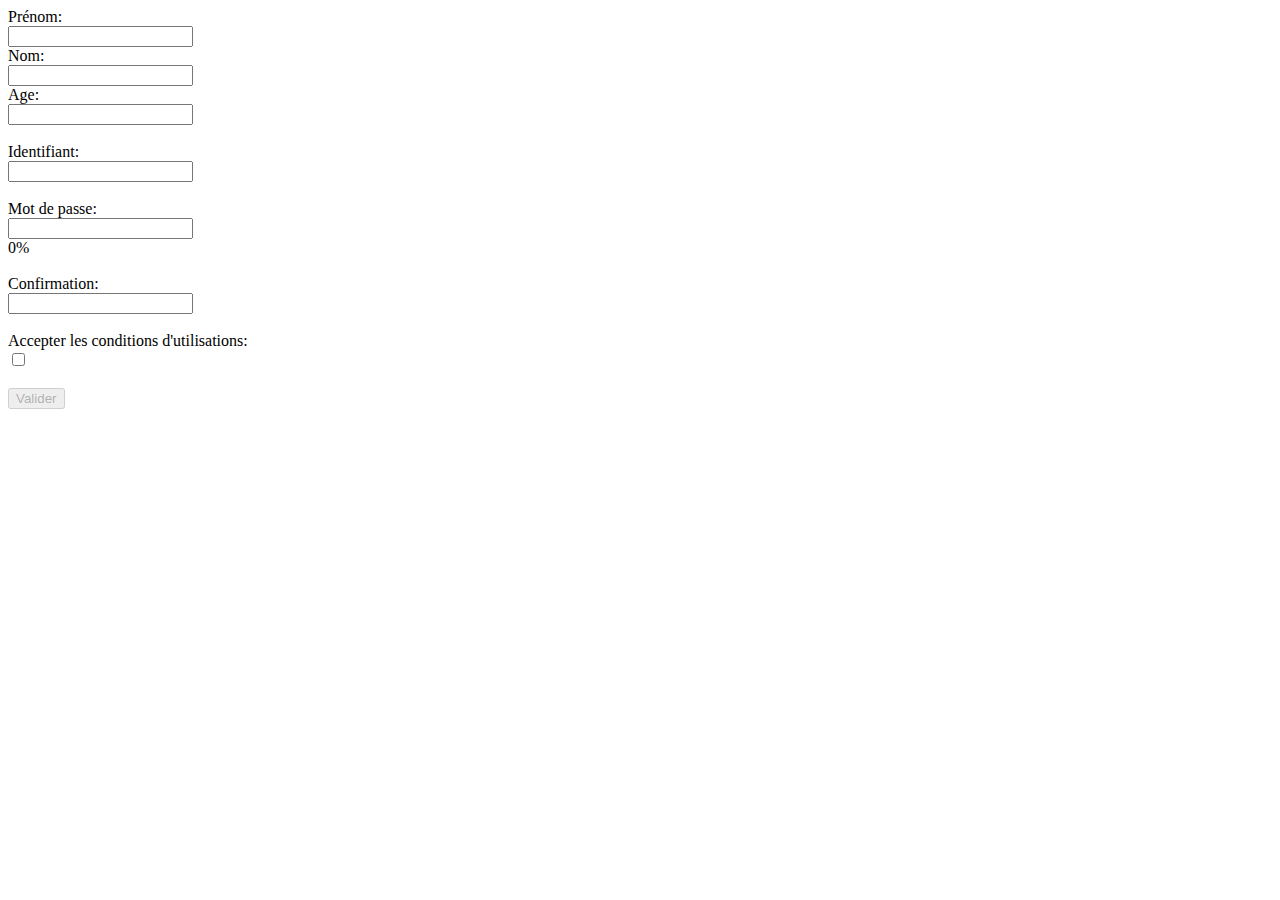
==== TP2GABOLDE_PETRINI_G1S4/v2.html @ 79c1fb71 "Début" ====
<!DOCTYPE html>
<meta name="robots" content="noindex">
<html>
  <head>
    <meta charset="utf-8">
    <meta name="viewport" content="width=device-width">
    <title>TP Horloge</title>
    <link rel="stylesheet" type="text/css" href="style.css"/>
  </head>

  <body>
    <form action="#" method="POST">
        <label for="Prenom"> Prénom:</label></br>
        <input type="text" name="Prenom"/> </br>
        
      
        <label for="Nom"> Nom:</label></br>
        <input type="text" name="Nom"/></br>
        
        <label for="Age"> Age:</label> </br>
        <input type="number" name="Age"/></br>
        <div class="divVerif"> Vous devez être majeur </div> </br>

        <label for="Id"> Identifiant:</label></br>
        <input type="text" name="Identifiant"/></br>
        <div class="divVerif"> L'identifiant doit être composé de moins de 12 caractères, seulement des lettres </div> </br>
        
        <label for="pwd"> Mot de passe:</label></br>
        <input type="password" name="pwd"/></br>
        <div id="pourcentage"> 0% </div>
        <div class="divVerif"> Le mot de passe doit faire au moins 8 caractère, avec une majuscule, une minuscule et un chiffre 
        </div> </br>

        <label for="pwd2"> Confirmation:</label></br>
        <input type="password" name="pwd2"/></br>
        <div class="divVerif"> Ce mot de passe n'est pas le même que le premier </div> </br>

        <label for="Accepter"> Accepter les conditions d'utilisations:</label></br>
        <input type="checkbox" name="Identifiant"/></br>
        <div class="divVerif"> Vous devez accepter les CGU </div> </br>

        <input disabled="true" type="button" value="Valider" />
    </form>

    <script type="text/javascript" src="javascript.js"></script>
  </body>
</html>
---- TP2GABOLDE_PETRINI_G1S4/style.css ----
.erreur {border: solid 2px red;}
.bien{border: solid 2px green;}
.divVerif{color: red; font-size: 12px; display: none;}
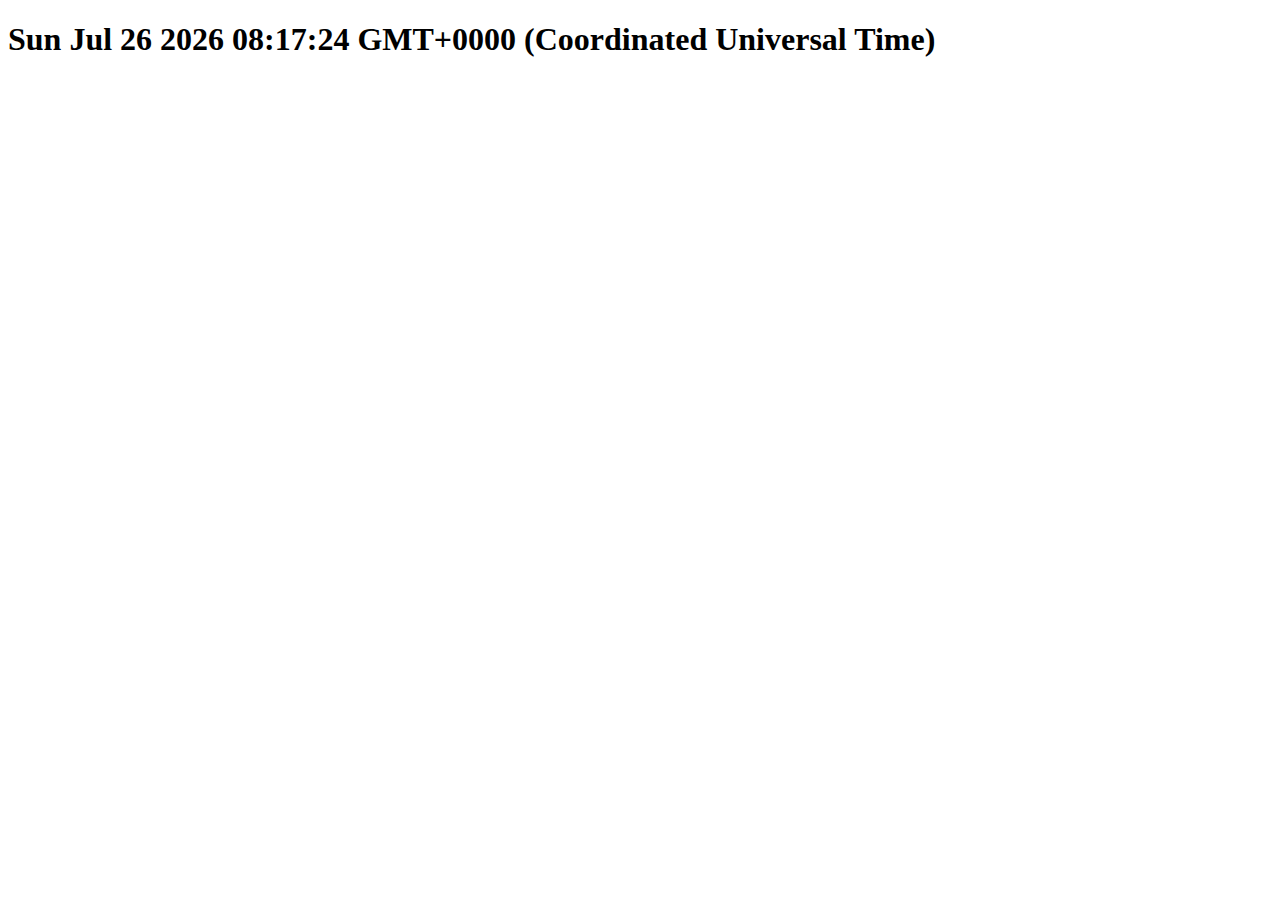
==== commit d4cf82cb: "Résolution TP1" ====
--- a/TP2GABOLDE_PETRINI_G1S4/v2.html
+++ b/TP2GABOLDE_PETRINI_G1S4/v2.html
@@ -1,5 +1,4 @@
 <!DOCTYPE html>
-<meta name="robots" content="noindex">
 <html>
   <head>
     <meta charset="utf-8">
@@ -9,7 +8,10 @@
   </head>
 
   <body>
-    <form action="#" method="POST">
+
+
+    <h1 id="date"> </h1>
+    <!--<form action="#" method="POST">
         <label for="Prenom"> Prénom:</label></br>
         <input type="text" name="Prenom"/> </br>
         
@@ -40,7 +42,7 @@
         <div class="divVerif"> Vous devez accepter les CGU </div> </br>
 
         <input disabled="true" type="button" value="Valider" />
-    </form>
+    </form>-->
 
     <script type="text/javascript" src="javascript.js"></script>
   </body>
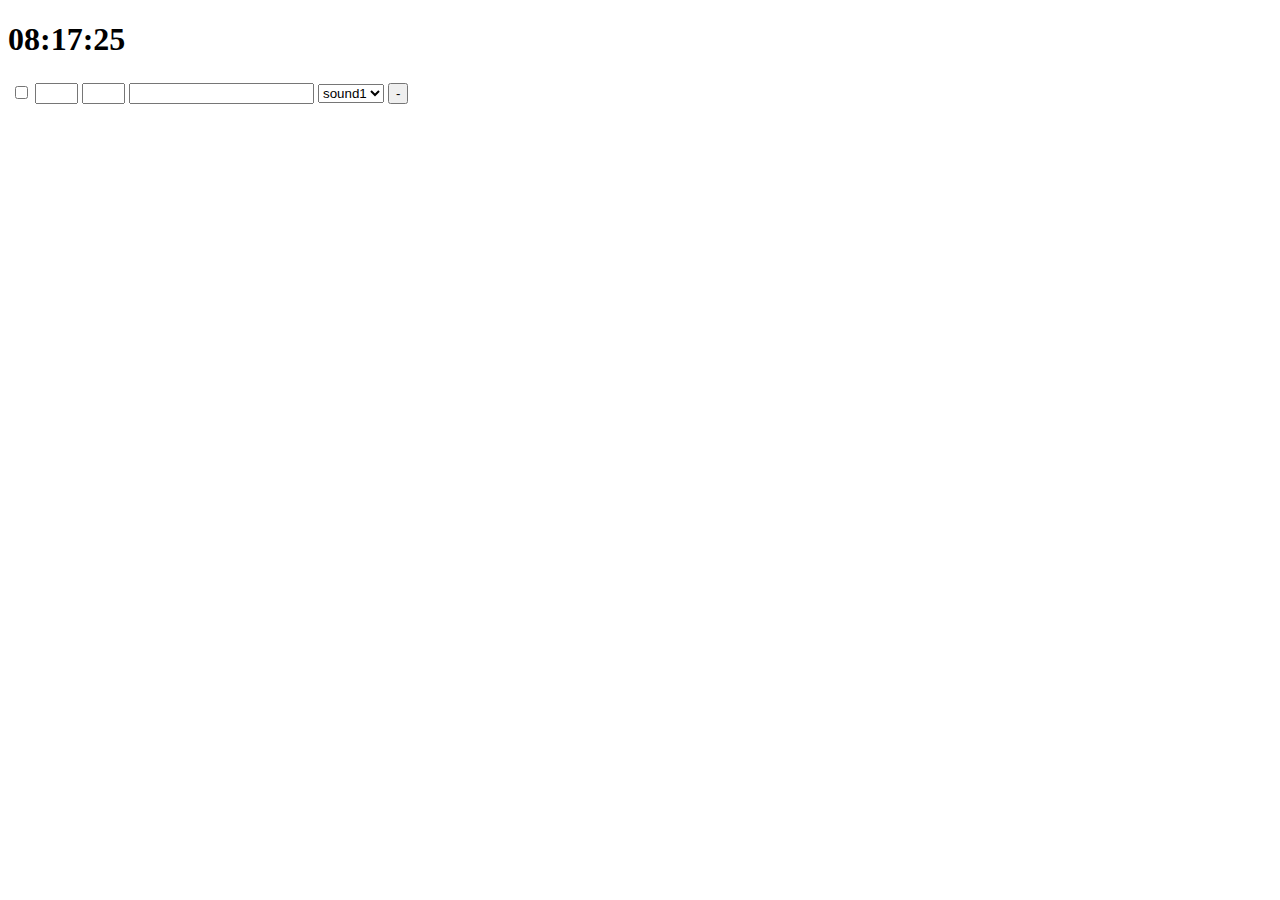
==== commit ec58a5f3: "Affichage de la première ligne" ====
--- a/TP2GABOLDE_PETRINI_G1S4/v2.html
+++ b/TP2GABOLDE_PETRINI_G1S4/v2.html
@@ -11,6 +11,27 @@
 
 
     <h1 id="date"> </h1>
+    <table>
+        <form>
+            <tr> 
+                <td> <input type="checkbox" name="active"/> </td>
+                <td> <input class="inputNombre" type ="number" min="0" max="23" name="heure"/> </td>
+                <td> <input class="inputNombre" type ="number" min="0" max="59" name="minute"/> </td>
+                <td> <input type="text" name="msg"/> </td>
+                <td> 
+                    <select name="sound"> 
+                        <option value="sound1"> sound1 </option>
+                        <option value="sound2"> sound2 </option>
+                        <option value="sound3"> sound3 </option>
+                    </select>
+                </td>
+                <td> <button name="supprimer"> - </button> </td>
+            </tr>
+        </form>
+    </table>
+
+
+
     <!--<form action="#" method="POST">
         <label for="Prenom"> Prénom:</label></br>
         <input type="text" name="Prenom"/> </br>
--- a/TP2GABOLDE_PETRINI_G1S4/style.css
+++ b/TP2GABOLDE_PETRINI_G1S4/style.css
@@ -0,0 +1 @@
+.inputNombre{width: 35px;}